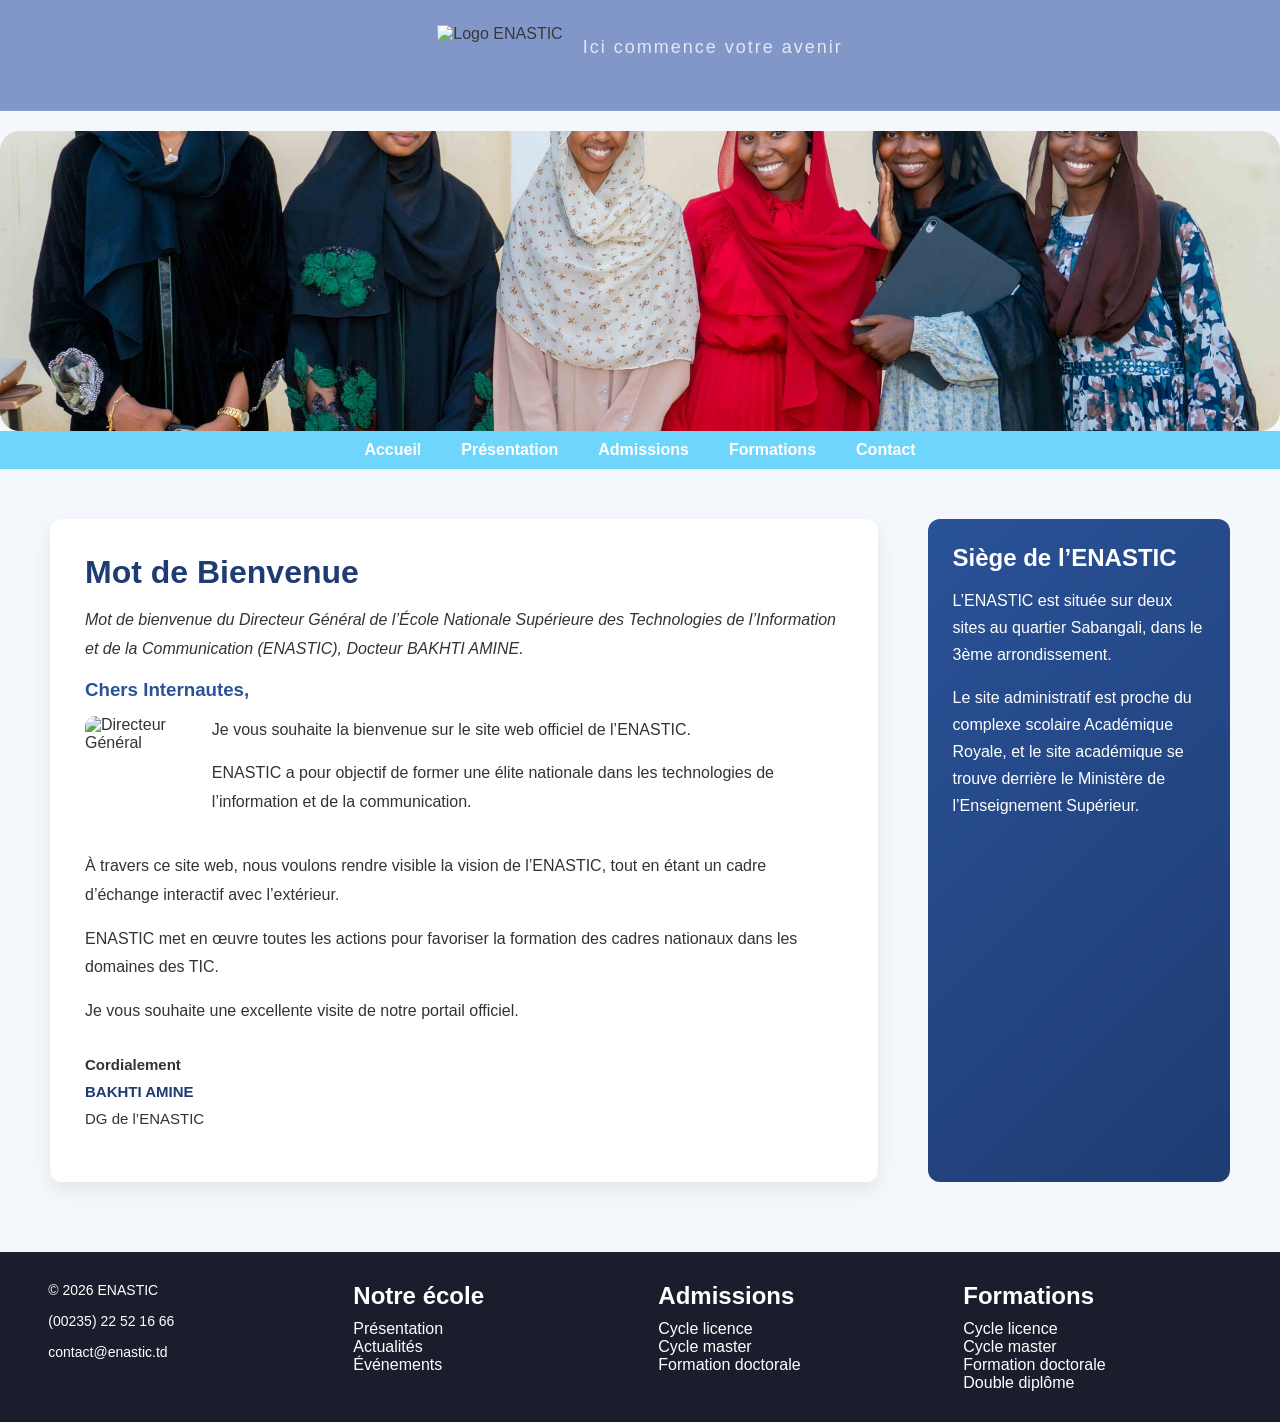
==== index.html @ b8f4711d "Rename index1.html to index.html" ====
<!DOCTYPE html>
<html lang="fr">
<head>
    <meta charset="UTF-8">
    <link rel="stylesheet" href="index1.css">
    <title>ENASTIC - Accueil</title>
</head>

<body>

<header class="header">
    <img src="logo_enastic.png" class="logo" alt="Logo ENASTIC">
    <p class="slogan">Ici commence votre avenir</p>
</header>

<div class="slider">
    <div class="slides">
        <img src="1.jpg" alt="">
        <img src="1.jpg" alt="">
        <img src="1.jpg" alt="">
    </div>
</div>

<nav id="navigation">
    <ul>
        <li><a href="index1.html">Accueil</a></li>
        <li><a href="presentation.html">Présentation</a></li>
        <li><a href="admission.html">Admissions</a></li>
        <li><a href="formation.html">Formations</a></li>
        <li><a href="contact.html">Contact</a></li>
    </ul>
</nav>

<section class="accueil">

    <article class="main">
        <h1>Mot de Bienvenue</h1>

        <p class="intro-text">
            Mot de bienvenue du Directeur Général de l’École Nationale Supérieure des Technologies de l’Information et de la Communication (ENASTIC), Docteur BAKHTI AMINE.
        </p>

        <h3>Chers Internautes,</h3>

        <div class="bloc-intro">
            <img src="p1.jpg" alt="Directeur Général">

            <div>
                <p>
                    Je vous souhaite la bienvenue sur le site web officiel de l’ENASTIC.
                </p>

                <p>
                    ENASTIC a pour objectif de former une élite nationale dans les technologies de l’information et de la communication.
                </p>
            </div>
        </div>

        <p>
            À travers ce site web, nous voulons rendre visible la vision de l’ENASTIC, tout en étant un cadre d’échange interactif avec l’extérieur.
        </p>

        <p>
            ENASTIC met en œuvre toutes les actions pour favoriser la formation des cadres nationaux dans les domaines des TIC.
        </p>

        <p class="fin">
            Je vous souhaite une excellente visite de notre portail officiel.
        </p>

        <p class="signature">
            <strong>Cordialement</strong><br>
            <span>BAKHTI AMINE</span><br>
            DG de l’ENASTIC
        </p>

    </article>

    <aside class="sidebar">
        <h2>Siège de l’ENASTIC</h2>

        <p>
            L’ENASTIC est située sur deux sites au quartier Sabangali, dans le 3ème arrondissement.
        </p>

        <p>
            Le site administratif est proche du complexe scolaire Académique Royale, et le site académique se trouve derrière le Ministère de l’Enseignement Supérieur.
        </p>
    </aside>

</section>

<footer>

    <div id="hams1">
        <p>© 2026 ENASTIC</p>
        <p>(00235) 22 52 16 66</p>
        <p>contact@enastic.td</p>
    </div>

    <div class="hams">
        <h2>Notre école</h2>
        <ul>
            <li><a href="presentation.html">Présentation</a></li>
            <li><a href="actualites.html">Actualités</a></li>
            <li><a href="evenements.html">Événements</a></li>
        </ul>
    </div>

    <div class="hams">
        <h2>Admissions</h2>
        <ul>
            <li><a href="cycle-licence.html">Cycle licence</a></li>
            <li><a href="cycle-master.html">Cycle master</a></li>
            <li><a href="formation-doctorale.html">Formation doctorale</a></li>
        </ul>
    </div>

    <div class="hams">
        <h2>Formations</h2>
        <ul>
            <li><a href="cycle-licence.html">Cycle licence</a></li>
            <li><a href="cycle-master.html">Cycle master</a></li>
            <li><a href="formation-doctorale.html">Formation doctorale</a></li>
            <li><a href="double-diplome.html">Double diplôme</a></li>
        </ul>
    </div>

</footer>

</body>
</html>
---- index1.css ----
*{
    margin: 0;
    padding: 0;
    box-sizing: border-box;
    font-family: Arial, Helvetica, sans-serif;
}


body{
    background-color: #f5f7fa;
    color: #333;
}


/* RESET RAPIDE */
* {
    margin: 0;
    padding: 0;
    box-sizing: border-box;
}

/* HEADER */
.header {
    display: flex;
    align-items: center;
    justify-content: center;
    gap: 20px;

    padding: 25px 50px;
    background: #8197c9; /* bleu nuit élégant */
    border-bottom: 1px solid rgba(255,255,255,0.08);
}

/* LOGO */
.logo {
    height: 60px;
    width: auto;
    filter: brightness(1.1);
}

/* SLOGAN */
.slogan {
    font-size: 18px;
    color: #e2e8f0;
    font-family: "Segoe UI", sans-serif;
    letter-spacing: 2px;
    font-weight: 300;
}

/* petit effet chic */
.header:hover .slogan {
    color: #ffffff;
    transition: 0.3s ease;
}

#banniere img{
    width: 100%;
    height: 250px;
    object-fit: cover;
}

#navigation{
    background-color: #6ed5fd;
}

#navigation ul{
    list-style: none;
    display: flex;
    justify-content: center;
}

#navigation li{
    margin: 10px 20px;
}

#navigation a{
    text-decoration: none;
    color: white;
    font-weight: bold;
    transition: 0.3s;
}

#navigation a:hover{
    color: yellow;
}


section{
    display: flex;
    padding: 20px;
}


article{
    width: 70%;
    background-color: white;
    padding: 20px;
    margin-right: 20px;
    border-radius: 10px;
}

article h1{
    color: #0b3d91;
    margin-bottom: 15px;
}

article p{
    margin-bottom: 15px;
    line-height: 1.6;
}

#DG{
    width: 120px;
    height: 140px;
    float: left;
    margin-right: 15px;
    border-radius: 8px;
}


aside{
    width: 30%;
    background-color: #eaf0fb;
    padding: 20px;
    border-radius: 10px;
}

aside h2{
    color: #0b3d91;
    margin-bottom: 10px;
}


footer{
    background-color: #1b1d2c;
    color: white;
    display: flex;
    justify-content: space-around;
    padding: 30px;
    margin-top: 20px;
}

footer div{
    width: 22%;
}

footer h2{
    margin-bottom: 10px;
}

footer ul{
    list-style: none;
}

footer a{
    text-decoration: none;
    color: white;
}

footer a:hover{
    color: yellow;
}

#hams1{
    font-size: 14px;
}
.slider{
    width: 100%;
    height: 300px;
    overflow: hidden;
    border-radius: 20px;
    margin-top: 20px;
}

.slides{
    display: flex;
    width: 300%;
    animation: slide 12s infinite;
}

.slides img{
    width: 100%;
    height: 300px;
    object-fit: cover;
}


@keyframes slide{
    0%{margin-left: 0;}
    33%{margin-left: -100%;}
    66%{margin-left: -200%;}
    100%{margin-left: 0;}
}
/*body{
    font-family: 'Poppins', sans-serif;

    
    background: linear-gradient(135deg, #0b3d91, #1a1a2e, #e60023);
    background-size: 400% 400%;

   
    animation: gradientMove 12s ease infinite;

    color: #333;
    min-height: 100vh;
}

@keyframes gradientMove{
    0%{background-position: 0% 50%;}
    50%{background-position: 100% 50%;}
    100%{background-position: 0% 50%;}
}*/
#colort{
    color:#0a0a0a ;
    font-family: Arial, Helvetica, sans-serif;
    font-size: 15px;
    margin-left: 30px;
}
/*#bordure{
    width: 50%;
    border-collapse: collapse;
    text-align: center;
    justify-content: center;
    align-items: center;
    margin-left: 25%;
    margin-right: 25%;
    font-size: 18px;
}
th,td{
    border: 1px solid rgb(0, 0, 0);
    margin: 20px;
    width: 20022px;
    height: 35px;
    
}*/
/* Fond général du bloc */
#colort {
    max-width: 1000px;
    margin: 40px auto;
    padding: 30px;
    background: linear-gradient(135deg, #f8fbff, #eef4ff);
    border-radius: 16px;
    box-shadow: 0 10px 30px rgba(0,0,0,0.1);
    font-family: Arial, Helvetica, sans-serif;
    color: #1f2a44;
}

/* Titres principaux */
#colort h2 {
    color: #1e3c72;
    border-left: 6px solid #4a90e2;
    padding-left: 12px;
    margin-top: 25px;
}

/* Sous-titres */
#colort h3 {
    color: #2c5282;
    margin-top: 15px;
}

/* Paragraphes */
#colort p {
    line-height: 1.6;
    font-size: 15px;
}

/* TABLEAU */
#bordure {
    width: 100%;
    border-collapse: collapse;
    margin-top: 15px;
    background: white;
    border-radius: 10px;
    overflow: hidden;
    box-shadow: 0 5px 15px rgba(0,0,0,0.08);
}

/* En-têtes du tableau */
#bordure th {
    background: #1e3c72;
    color: white;
    padding: 12px;
    text-transform: uppercase;
    font-size: 13px;
}

/* Cellules */
#bordure td {
    padding: 12px;
    border-bottom: 1px solid #e6e6e6;
    text-align: center;
}

/* Effet hover sur lignes */
#bordure tr:hover td {
    background: #f1f6ff;
    transition: 0.3s;
}

/* Liste */
#colort ul {
    margin-top: 15px;
    padding-left: 20px;
}

#colort ul li {
    margin-bottom: 8px;
    padding-left: 5px;
}
/* CONTACT*/
body {
    margin: 0;
    font-family: Arial, sans-serif;
    background: linear-gradient(135deg, #1e3c72, #2a5298);
}

.contact-container {
    display: flex;
    justify-content: space-between;
    padding: 50px;
    color: rgb(0, 0, 0);
}

.contact-info, .contact-form {
    width: 45%;
    background: rgba(255, 255, 255, 0.1);
    padding: 30px;
    border-radius: 15px;
    backdrop-filter: blur(10px);
}

h1 {
    margin-bottom: 20px;
}

p {
    margin-bottom: 15px;
}

input, textarea {
    width: 100%;
    padding: 12px;
    margin-bottom: 15px;
    border: none;
    border-radius: 8px;
    outline: none;
}

textarea {
    height: 100px;
    resize: none;
}

button {
    width: 100%;
    padding: 12px;
    border: none;
    border-radius: 8px;
    background: #00c6ff;
    color: white;
    font-size: 16px;
    cursor: pointer;
    transition: 0.3s;
}

button:hover {
    background: #0072ff;
    transform: scale(1.05);
}
/* ADMISSION*/
/*body {
    margin: 0;
    font-family: Arial, sans-serif;
    background: #eef2f7;
}*/

/* SECTION */
.formation {
    padding: 50px;
    text-align: center;
}

/* TITRE PRINCIPAL */
.formation h1 {
    font-size: 32px;
    color: #2a5298;
    margin-bottom: 40px;
}

/* CONTAINER DES BLOCS */
.cycles {
    display: flex;
    gap: 25px;
    justify-content: center;
}

/* CHAQUE BLOC */
.bloc {
    background: white;
    padding: 25px;
    border-radius: 12px;
    width: 300px;
    box-shadow: 0 5px 15px rgba(0,0,0,0.1);
    border-top: 5px solid #0072ff;
    text-align: left;
    transition: 0.3s;
}

/* HOVER EFFET 🔥 */
.bloc:hover {
    transform: translateY(-10px);
}

/* TITRES */
.bloc h2 {
    color: #0072ff;
    margin-bottom: 15px;
}

/* TEXTE */
.bloc p, .bloc li {
    line-height: 1.6;
    color: #333;
}

/* MOBILE 📱 */
@media (max-width: 768px) {
    .cycles {
        flex-direction: column;
        align-items: center;
    }
}
/*AJOUT INDEX*/
body {
    margin: 0;
    font-family: 'Segoe UI', Arial, sans-serif;
    background: #f4f7fb;
}

/* LAYOUT */
.accueil {
    display: flex;
    gap: 30px;
    padding: 50px;
}

/* ARTICLE */
.main {
    flex: 3;
    background: white;
    padding: 35px;
    border-radius: 12px;
    box-shadow: 0 8px 20px rgba(0,0,0,0.08);
}

/* TITRE */
.main h1 {
    color: #1e3c72;
    font-size: 32px;
    margin-bottom: 15px;
}

/* TEXTE INTRO */
.intro-text {
    color: #555;
    font-style: italic;
    margin-bottom: 20px;
}

/* SOUS TITRE */
h3 {
    color: #2a5298;
    margin-bottom: 15px;
}

/* IMAGE + TEXTE */
.bloc-intro {
    display: flex;
    gap: 20px;
    margin-bottom: 20px;
}

.bloc-intro img {
    width: 140px;
    border-radius: 10px;
}

/* PARAGRAPHES */
.main p {
    line-height: 1.8;
    color: #333;
    margin-bottom: 15px;
}

/* FIN */
.fin {
    font-weight: 500;
}

/* SIGNATURE */
.signature {
    margin-top: 25px;
    font-size: 15px;
}

.signature span {
    font-weight: bold;
    color: #1e3c72;
}

/* SIDEBAR */
.sidebar {
    flex: 1;
    background: linear-gradient(135deg, #2a5298, #1e3c72);
    color: white;
    padding: 25px;
    border-radius: 12px;
}

.sidebar h2 {
    margin-bottom: 15px;
    color: white;
}

.sidebar p {
    line-height: 1.7;
}
/* ===== SECTION MISSION ===== */
.enastic-presentation {
    display: flex;
    gap: 30px;
    padding: 50px;
    background: #eef2f7;
}

/* ===== CONTENU PRINCIPAL ===== */
.enastic-main-content {
    flex: 3;
    background: white;
    padding: 35px;
    border-radius: 12px;
    box-shadow: 0 8px 20px rgba(0,0,0,0.08);
}

/* ===== TITRES ===== */
.enastic-main-content h1 {
    color: #1e3c72;
    margin-bottom: 20px;
}

.enastic-main-content h2 {
    color: #0072ff;
    margin-top: 25px;
}

/* ===== TEXTE ===== */
.enastic-main-content p {
    line-height: 1.8;
    margin-bottom: 15px;
    color: #333;
}

/* ===== INTRO ===== */
.enastic-intro {
    font-size: 17px;
    font-weight: 500;
    color: #444;
}

/* ===== TEXTE IMPORTANT ===== */
.enastic-highlight {
    background: #eaf3ff;
    padding: 12px;
    border-left: 4px solid #0072ff;
    border-radius: 6px;
    margin: 15px 0;
}

/* ===== LISTES ===== */
.enastic-main-content ul,
.enastic-main-content ol {
    margin-left: 20px;
}

.enastic-main-content li {
    margin-bottom: 8px;
}

/* ===== SIDEBAR ===== */
.enastic-sidebar-box {
    flex: 1;
    background: linear-gradient(135deg, #2a5298, #1e3c72);
    color: white;
    padding: 25px;
    border-radius: 12px;
    box-shadow: 0 8px 20px rgba(0,0,0,0.1);
}
.enastic-sidebar-box h2{
    color: #ffff;
}
/* IMAGE SIDEBAR */
.enastic-sidebar-box img {
    width: 100%;
    margin: 15px 0;
}

/* ===== RESEAUX ===== */
.enastic-socials {
    display: flex;
    gap: 12px;
    margin-top: 15px;
    justify-content: center;
    margin-top: 250px;
}

.enastic-socials img {
    width: 30px;
    transition: 0.3s;
}

/* EFFET HOVER 🔥 */
.enastic-socials img:hover {
    transform: scale(1.2);
    
}

/* ===== RESPONSIVE 📱 ===== */
@media (max-width: 768px) {
    .enastic-presentation {
        flex-direction: column;
        padding: 20px;
    }
}
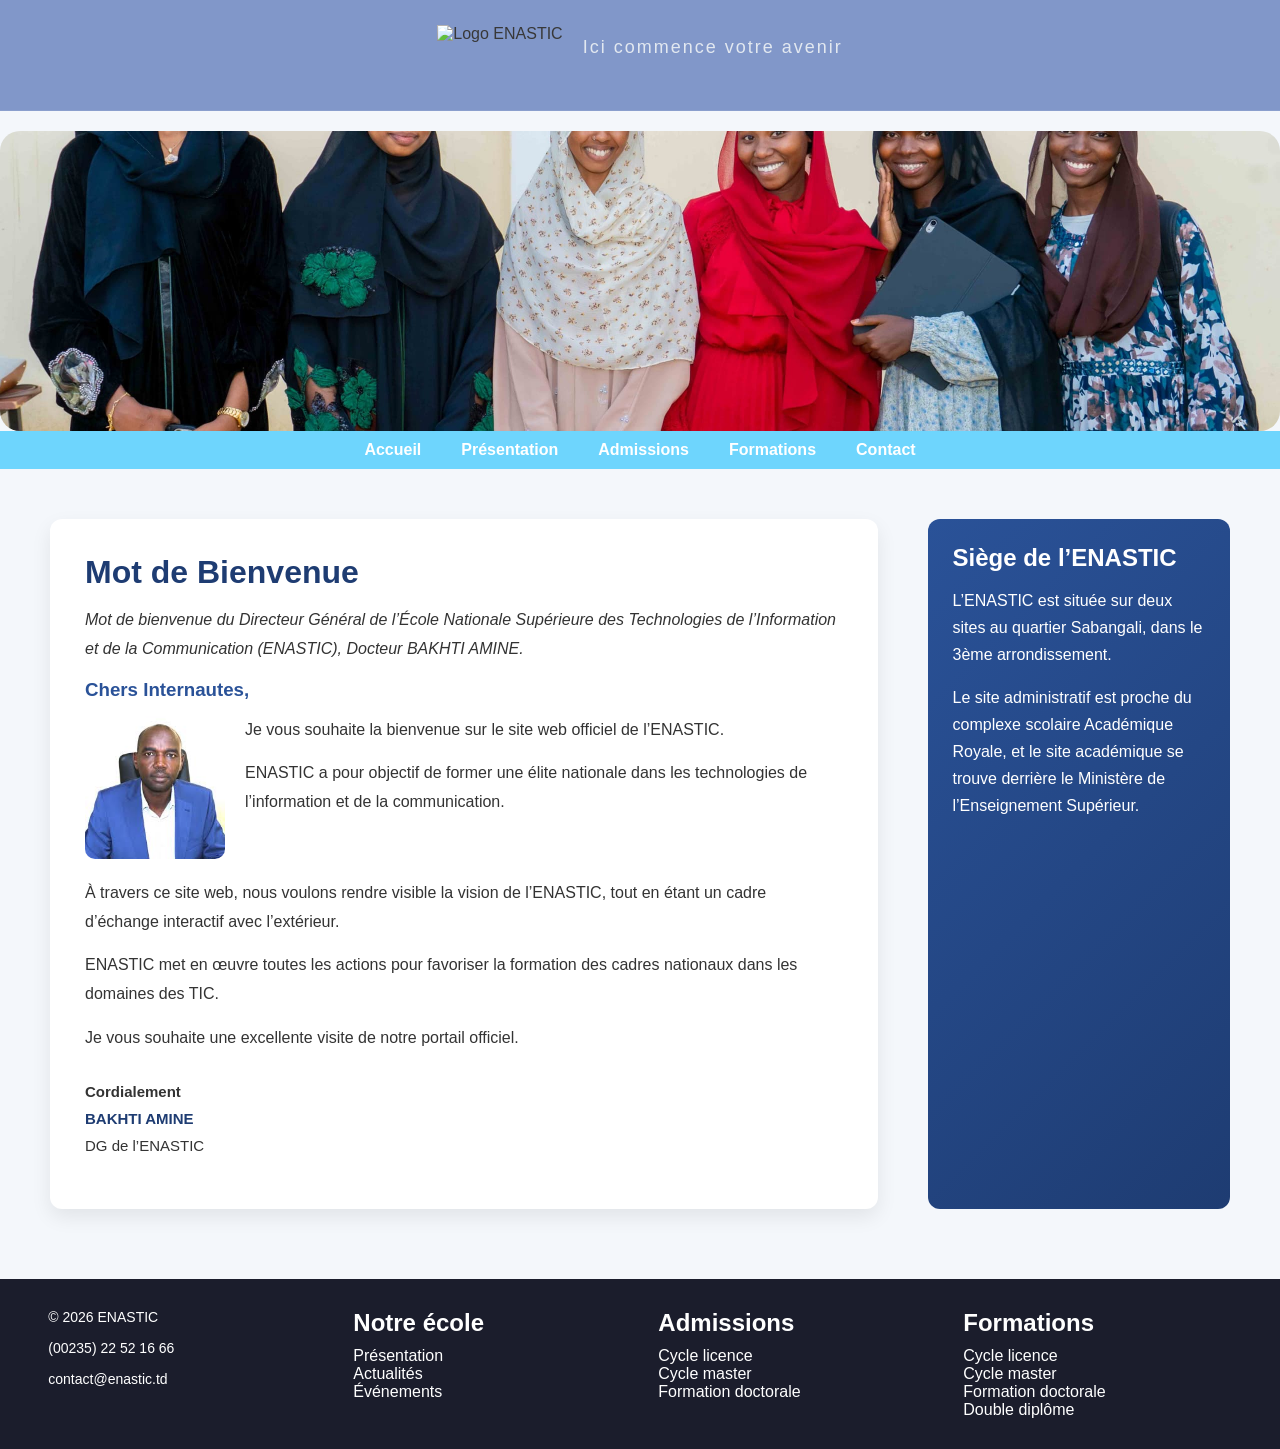
==== commit 51e57b6b: "Update index.html" ====
--- a/index.html
+++ b/index.html
@@ -23,7 +23,7 @@
 
 <nav id="navigation">
     <ul>
-        <li><a href="index1.html">Accueil</a></li>
+        <li><a href="index.html">Accueil</a></li>
         <li><a href="presentation.html">Présentation</a></li>
         <li><a href="admission.html">Admissions</a></li>
         <li><a href="formation.html">Formations</a></li>
@@ -43,7 +43,7 @@
         <h3>Chers Internautes,</h3>
 
         <div class="bloc-intro">
-            <img src="p1.jpg" alt="Directeur Général">
+            <img src="dg enastic.jpg" alt="Directeur Général">
 
             <div>
                 <p>
